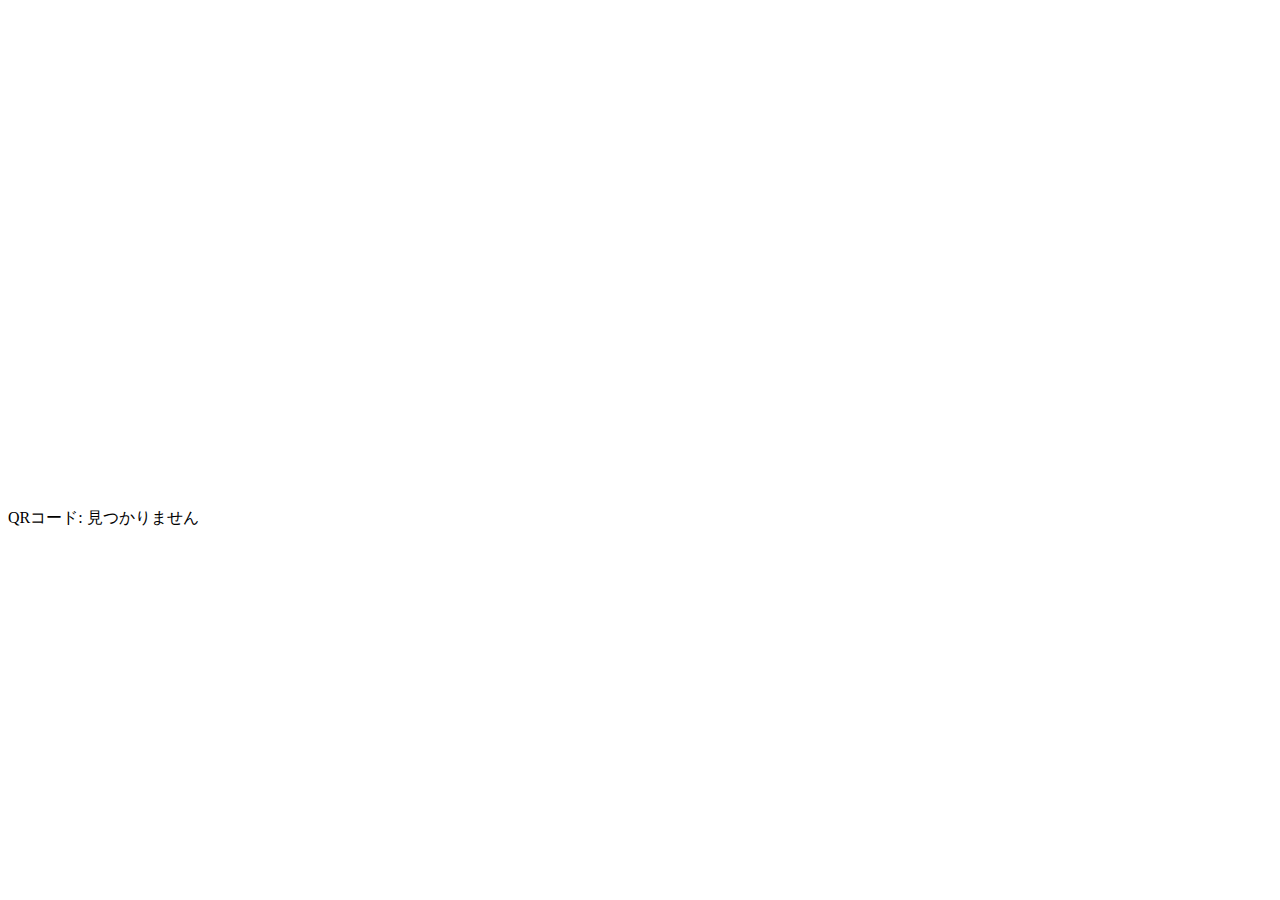
==== index.html @ bc724bca "git init" ====
<!DOCTYPE html>
<html lang="en">
  <head>
    <meta charset="UTF-8" />
    <meta name="viewport" content="width=device-width, initial-scale=1.0" />
    <title>QRコードのテスト</title>
    <link rel="stylesheet" href="style.css" />
  </head>
  <body>
    <div id="wrapper">
      <video id="video" autoplay muted playsinline></video>
      <canvas id="camera-canvas"></canvas>
      <canvas id="rect-canvas"></canvas>
      <span id="qr-msg">QRコード: 見つかりません</span>
    </div>
    <script src="./jsQR.js"></script>
    <script src="./script.js"></script>
  </body>
</html>
---- style.css ----
#wrapper {
  position: relative;
}

#video {
  position: absolute;
  top: 0px;
  left: 0px;
  visibility: hidden;
}

#camera-canvas {
  position: absolute;
  top: 0px;
  left: 0px;
  z-index: 50;
}

#rect-canvas {
  position: absolute;
  top: 0px;
  left: 0px;
  z-index: 100;
}

#qr-msg {
  position: absolute;
  top: 500px;
  left: 0px;
}
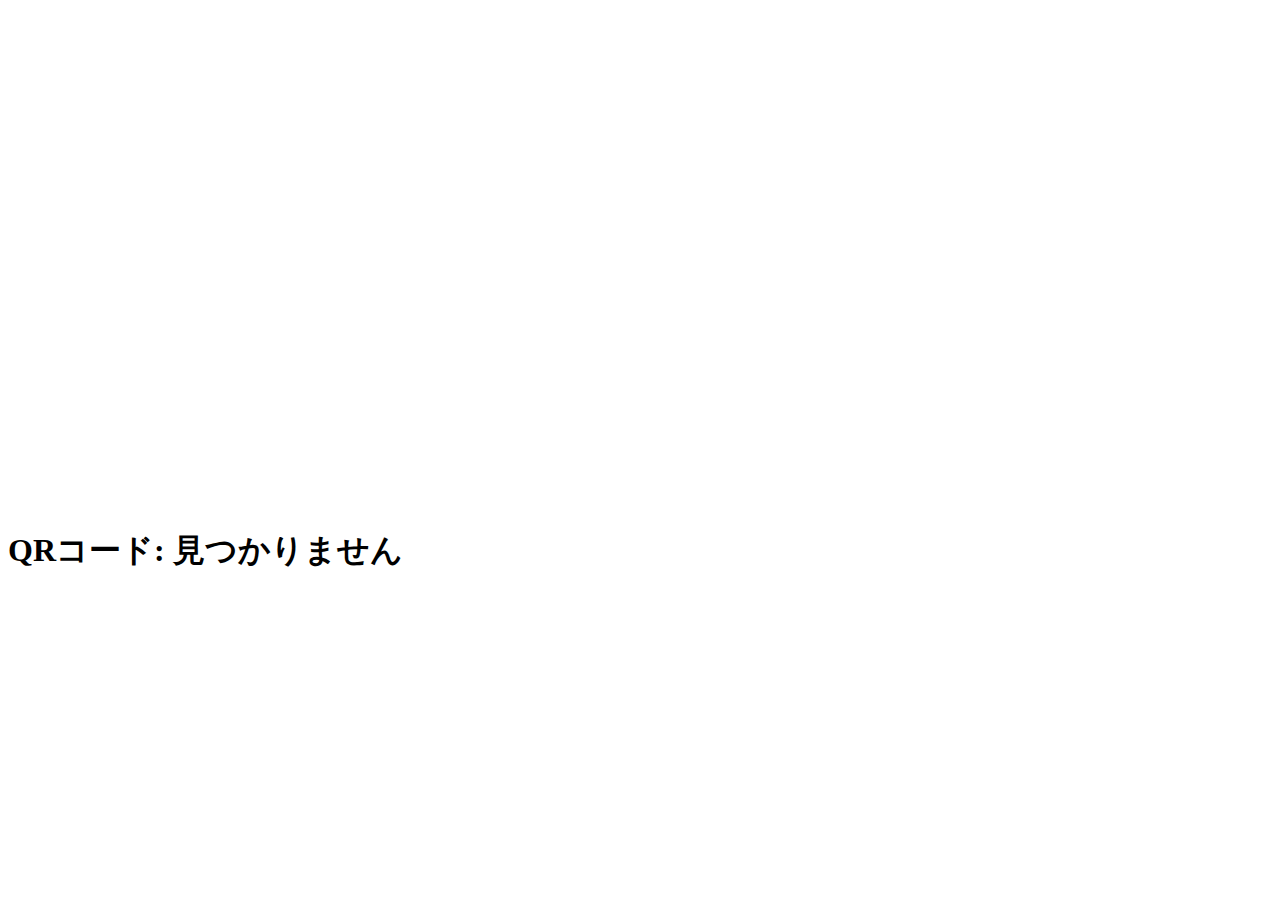
==== commit c81952e1: "edit change tag" ====
--- a/index.html
+++ b/index.html
@@ -1,19 +1,17 @@
 <!DOCTYPE html>
-<html lang="en">
-  <head>
-    <meta charset="UTF-8" />
-    <meta name="viewport" content="width=device-width, initial-scale=1.0" />
+<head>
     <title>QRコードのテスト</title>
-    <link rel="stylesheet" href="style.css" />
-  </head>
-  <body>
-    <div id="wrapper">
-      <video id="video" autoplay muted playsinline></video>
-      <canvas id="camera-canvas"></canvas>
-      <canvas id="rect-canvas"></canvas>
-      <span id="qr-msg">QRコード: 見つかりません</span>
-    </div>
+    <link rel="stylesheet" href="style.css">
+</head>
+<body>
+        <div id="wrapper">
+            <video id="video" autoplay muted playsinline></video>
+            <canvas id="camera-canvas"></canvas>
+            <canvas id="rect-canvas"></canvas>
+
+            <h1 id="qr-msg">QRコード: 見つかりません</h1>
+        </div>
     <script src="./jsQR.js"></script>
     <script src="./script.js"></script>
-  </body>
+</body>
 </html>
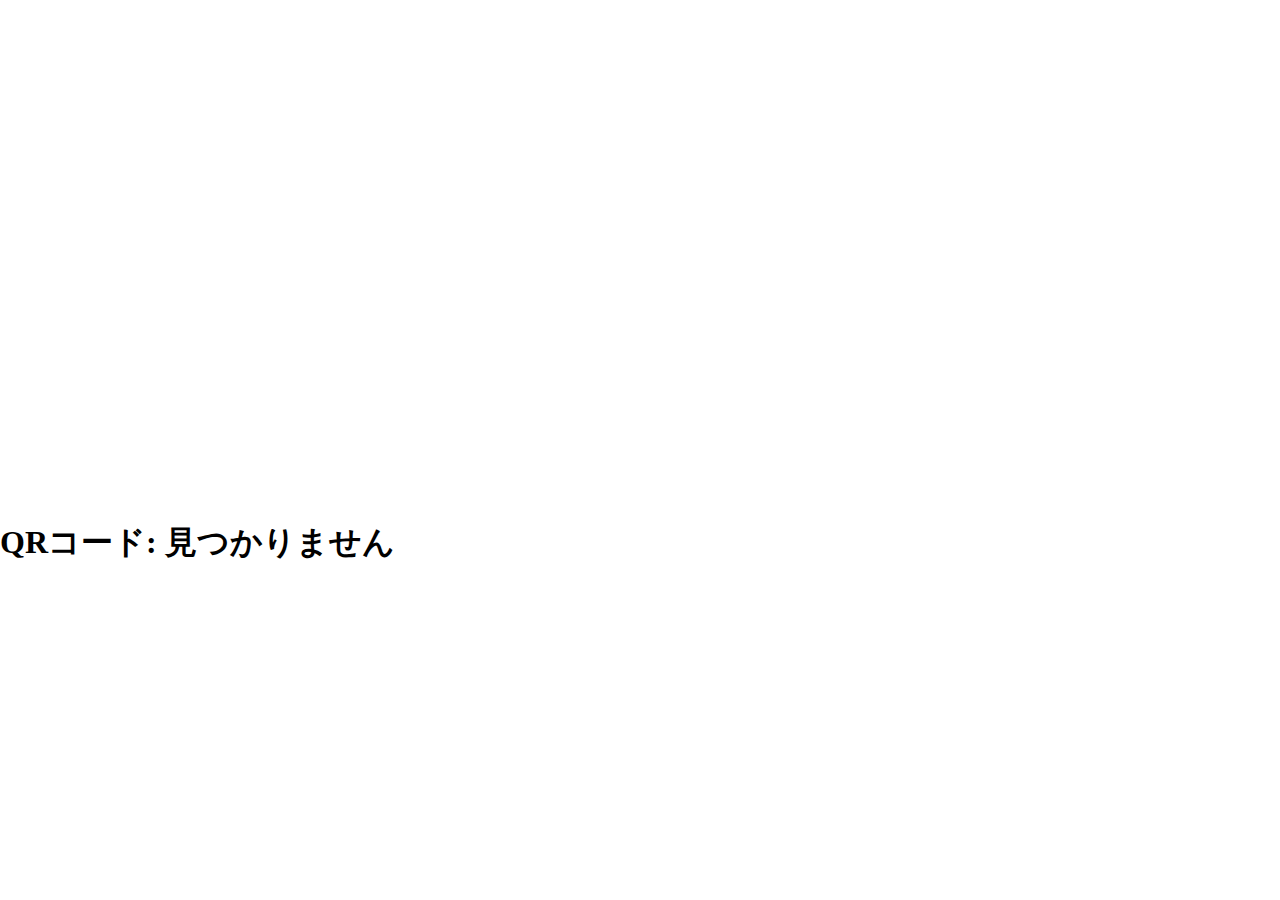
==== commit 9e4185d2: "add tag" ====
--- a/index.html
+++ b/index.html
@@ -8,9 +8,8 @@
             <video id="video" autoplay muted playsinline></video>
             <canvas id="camera-canvas"></canvas>
             <canvas id="rect-canvas"></canvas>
-
-            <h1 id="qr-msg">QRコード: 見つかりません</h1>
         </div>
+        <h1 id="qr-msg">QRコード: 見つかりません</h1>
     <script src="./jsQR.js"></script>
     <script src="./script.js"></script>
 </body>
